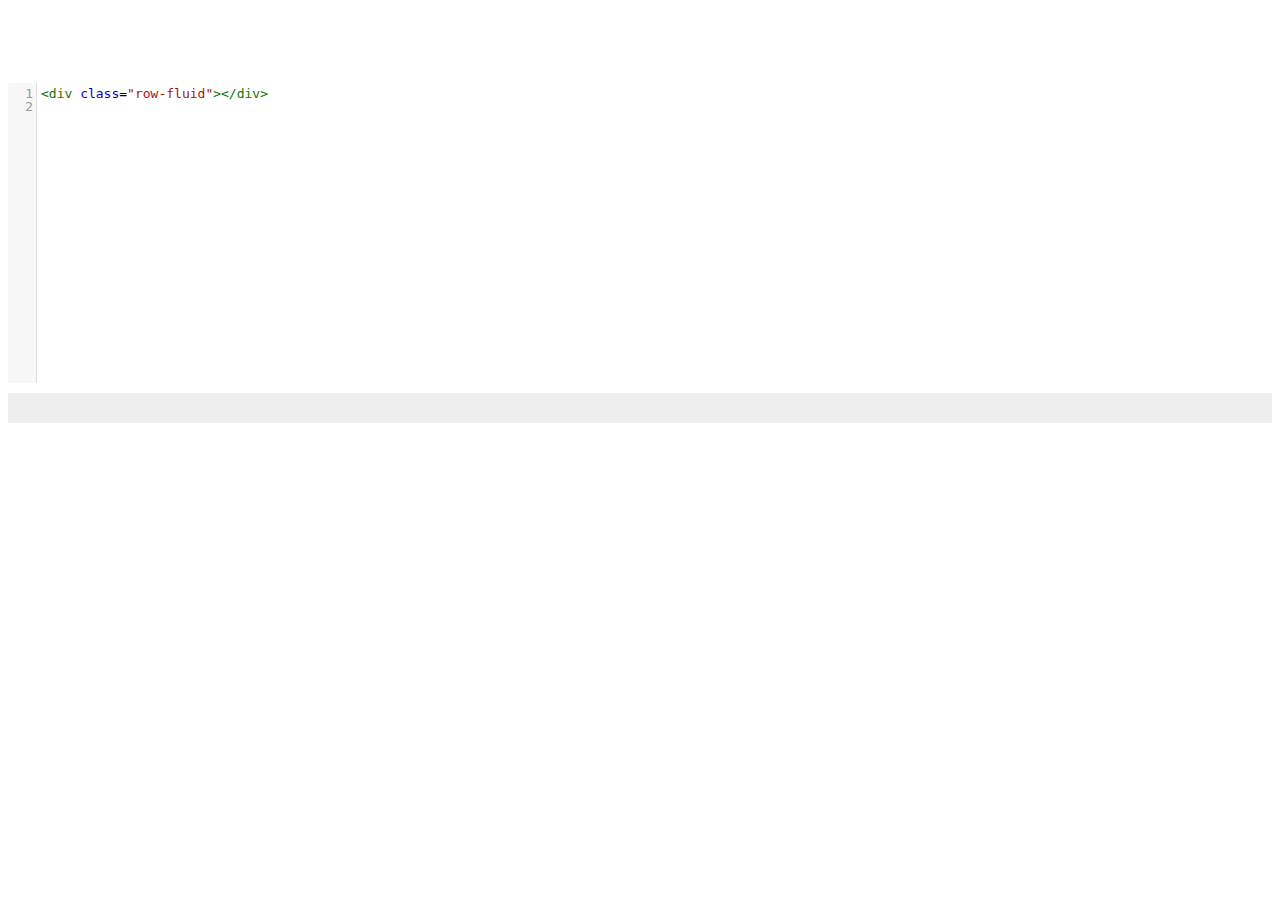
==== index2.html @ ccfaaf97 "nochange" ====
<!DOCTYPE html>
<html lang="en">
<head>
    <title>Learning Twitter Bootstrap</title>
    <link href="css/bootstrap.min.css" rel="stylesheet">
    <link rel="stylesheet" type="text/css" href="index.css">
    <link rel="stylesheet" href="css/font-awesome.css">
    <link rel="stylesheet" href="css/codemirror.css">
</head>
<body>
    <div id="rowoptions" class="optionbox">
         <div class="row">
                <div class="span12 offset1">
                    <div class="btn-toolbar">
                        <div class="btn-group">
                            <button class="btn addcol" data-length="1"><i class="icon-plus "></i>Add Column</button>
                            <button class="btn addcol" data-length="2"><i class="icon-plus "></i>span2</button>
                            <button class="btn addcol" data-length="4"><i class="icon-plus "></i>span4</button>
                            <button class="btn addcol" data-length="6"><i class="icon-plus "></i>span6</button>
                        </div>
                        <div class="btn-group">
                            <button class="btn" id="addrowabove"><i class="icon-plus "></i>Row <i class="icon-caret-up"></i></button>
                            <button class="btn" id="addrowbelow"><i class="icon-plus "></i>Row <i class="icon-caret-down"></i></button>
                            <button class="btn" id="deleterow"><i class="icon-remove icon-large"></i>Row</button>
                            <button class="btn closebox"><i class="icon-off"></i>Close</button>
                        </div>
                    </div>
                </div>
            </div>
    </div>
      <div id="coloptions" class="optionbox">
        <div class="row">
            <div class="span7">
                 <div class="btn-group">
                    <button class="btn" id="increasewidth"><i class="icon-chevron-up"></i> Width</button>
                    <button class="btn" id="decreasewidth"><i class="icon-chevron-down"></i> Width</button>
                    <button class="btn" id="increaseoffset"><i class="icon-chevron-right"></i>Offset</button>
                    <button class="btn" id="decreaseoffset"><i class="icon-chevron-left"></i>Offset</button>
                    <button class="btn" id="addcomponent"><i class="icon-asterisk">component</i></button>
                    <button class="btn" id="addanothercol"><i class="icon-plus"></i>Col<i class="icon-arrow-right"></i></button>
                    <button class="btn" id="addsubrow"><i class="icon-plus"></i>Subrow</button>
                    <button class="btn" id="deletecol"><i class="icon-remove"></i>Col</button>
                    <button class="btn closebox"><i class="icon-off"></i>Close</button>
                </div>
            </div>
        </div>
    </div>
    <div id="componentoptions" class="optionbox">
        <div class="row">
            <div class="span5">
                <div class="btn-group">
                    <button class="btn" data-id="dropdown">DropDown</button>
                    <button class="btn" data-id="typography">Typography</button>
                    <button class="btn" data-id="navbar">Navbar</button>
                    <button class="btn" data-id="buttongroup">buttongroup</button>
                </div>
            </div>
        </div>
    </div>
    <div class="row" id="uppermargin"></div>
        <div class="container-fluid">
        <div class="row-fluid">
            <div class="span4" id="side-column">

                    <!--EDITING OF THE CODE-->
                        <form><textarea name="completeeditor" id="completeeditor">
<div class="row-fluid"></div>
</textarea></form>
            </div>
            <!--LIVE VIEW OF THE CODE-->
            <div class="span6" id="main-container">
                <div class="row-fluid">
                    <div class="span2"></div>
                </div>
            </div>
        </div>
    </div>
    <script type="text/javascript" src="js/jquery.min.js"></script>
<script defer type="text/javascript" src="js/bootstrap.min.js"></script>
<script defer type="text/javascript" src="js/codemirror.js"></script>
<script defer type="text/javascript" src="js/xml.js"></script>
<script defer type="text/javascript" src="js/emmet.min.js"></script>
<script defer type="text/javascript" src="functions.js"></script>
<script defer type="text/javascript" src="livesync.js"></script>
<script defer type="text/javascript" src="js/beautify-html.js"></script>
<!--USED FOR HTML-MIXED-->
<!--<script type="text/javascript" src="js/css.js"></script>
<script type="text/javascript" src="js/javascript.js"></script>
<script type="text/javascript" src="js/htmlmixed.js"></script>-->
<script defer>
    var stringData = {
    "rowhtml":'\n<div class="row-fluid">\n</div>\n',
    "colhtml1":'\n<div class="span1">\n</div>\n',
    "colhtml2":'\n<div class="span2">\n</div>\n',
    "colhtml4":'\n<div class="span4">\n</div>\n',
    "colhtml6":'\n<div class="span6">\n</div>\n',
    "subrowhtml":'\n<div class="row-fluid">\n</div>\n',
    "dropdown":'\n<div class="dropdown">\n<a class="dropdown-toggle" data-toggle="dropdown" href="#">Dropdown trigger</a>\n\t<ul class="dropdown-menu" role="menu" aria-labelledby="dropdownMenu">\n\t\t<li><a tabindex="-1" href="#">Action</a></li>\n\t\t<li><a tabindex="-1" href="#">Another action</a></li>\n\t\t<li><a tabindex="-1" href="#">Something else here</a></li>\n\t\t<li class="divider"></li>\n\t\t<li><a tabindex="-1" href="#">Separated link</a></li>\n\t</ul>\n</div>\n',
    "typography":'\n<div class="hero-unit">\n\t<h1>Heading</h1>\n\t<p>Tagline</p>\n\t<p>\n\t\t<a class="btn btn-primary btn-large">\n\t\tLearn more\n\t\t</a>\n\t</p>\n</div>\n',
    "navbar":'\n<div class="navbar">\n<div class="navbar-inner">\n<a class="brand" href="#">Title</a>\n<ul class="nav">\n<li class="active">\t\t<a href="#">Home</a></li>\n<li><a href="#">Link</a></li>\n<li><a href="#">Link</a></li>\n</ul>\n</div>\n</div>\n',
    "buttongroup":'\n<div class="btn-group">\n\t<button class="btn">1</button>\n\t<button class="btn">2</button>\n\t<button class="btn">3</button>\n</div>\n',
    "tabs":'\n<ul class="nav nav-tabs">\n\t<li class="active">\n\t\t<a href="#">Home</a>\n\t</li>\n\t<li><a href="#">...</a></li>\n\t<li><a href="#">...</a></li>\n</ul>\n',
    "navlist":'\n<ul class="nav nav-list">\n<li class="nav-header">List header</li>\n<li class="active"><a href="#">Home</a></li>\n<li><a href="#">Library</a></li>\n...\n</ul>\n',
    "tabbablenav":'\n<div class="tabbable">\n<ul class="nav nav-tabs">\n<li class="active"><a href="#tab1" data-toggle="tab">Section 1</a></li>\n<li><a href="#tab2" data-toggle="tab">Section 2</a></li>\n</ul>\n<div class="tab-content">\n<div class="tab-pane active" id="tab1">\n<p>I am in Section 1.</p>\n</div>\n<div class="tab-pane" id="tab2">\n<p>Howdy, I am in Section 2.</p>\n</div>\n</div>\n</div>',
    "form":'<form class="navbar-form pull-left">\n<input type="text" class="span2">\n<button type="submit" class="btn">Submit</button>\n</form>'
}
var inSelectionObject = {};
</script>
<script>
$(document).ready(function  () {

    var $container = $('#main-container');

    $container.on('click','[class*="span"]',function  (e) {
        //e.stopPropagation();
        var theCol = $('[class*="span"]')[$('[class*="span"]').index(this)];

        inSelectionObject.col = $(theCol);
        inControlBox($(theCol),'col');

    });
    /**CLICKING ON ROW*/
    $container.on('click','.row-fluid',function  (e) {
        if ($(e.target).hasClass('row-fluid')) {//necessary for click position

           inControlBox($(this),'row');
        };
        inSelectionObject.row = $(this);

    });

    $('#addrowabove').on('click',function  () {
            var $row = $(this);
            $(stringData.rowhtml).insertBefore(inSelectionObject.row);
            inControlBox(inSelectionObject.row.prev('.row-fluid'),'row');

        });
        $('#addrowbelow').on('click',function  () {
            var $row = $(this);
            $(stringData.rowhtml).insertAfter(inSelectionObject.row);
            inControlBox(inSelectionObject.row.next('.row-fluid'),'row');

        });
        $('#deleterow').on('click',function  () {
            inSelectionObject.row.remove();
            removeControlBox();
            /*
            * If-Else Loops to check which row is in ControlBox

            if (inSelectionObject.row.next('.row-fluid').length!==0) {//If there is a row below
                inControlBox(inSelectionObject.row.next('.row-fluid'),'row');
            } else{
                if (inSelectionObject.row.prev('.row').length!==0) {//If there is a row above
                    inControlBox(inSelectionObject.row.prev('.row-fluid'),'row');
                } else{
                    //alert('You will have no rows Left');
                };
            };*/
            console.log('Delete Row Clicked');
        });
    $('.addcol').on('click',function  () {
            /*
            * Write function to check whether overflowing
            */
            var colLength = parseInt($(this).attr('data-length'));
            var colhtml = stringData["colhtml"+colLength];
            inSelectionObject.row.append(colhtml);
        });
        $('#increasewidth').on('click',function  () {
            changeWidthThroughClass(inSelectionObject.col,'span',true);
        });
        $('#decreasewidth').on('click',function  () {

            changeWidthThroughClass(inSelectionObject.col,'span',false);
        });
         $('#addanothercol').on('click',function  () {

            $(stringData.colhtml1).insertAfter(inSelectionObject.col);
        });
        $('#deletecol').on('click',function  () {
            inSelectionObject.col.remove();
            removeControlBox();
        });
        $('#increaseoffset').on('click',function  () {
            changeWidthThroughClass(inSelectionObject.col,'offset',true);
        });
        $('#decreaseoffset').on('click',function  () {
            changeWidthThroughClass(inSelectionObject.col,'offset',false);
        });
        $('#addcomponent').click(function(){
            $('.optionbox').hide();
            $('#componentoptions').show();
        });
        $('#componentoptions').on('click','.btn',function  () {

            var html = stringData[$(this).attr('data-id')];
            inSelectionObject.col.append(html);
            $('#componentoptions').hide();
            inControlBox(inSelectionObject.col,'col');
        });
});
</script>
</html>
---- index.css ----
::-webkit-scrollbar-corner{background:transparent;display:none}
::-webkit-scrollbar{width:8px;height:8px}
::-webkit-scrollbar-track{background:#dbdbdb;border-radius:30px}
::-webkit-scrollbar-thumb{border-radius:30px;background:#ababab;-webkit-box-shadow:none}
body{overflow-x:hidden;
    /*background: url(builder/tiny_grid.png) repeat white;*/
}
#uppermargin{
    background-color: transparent;
    min-height: 75px;
}
#main-container{
    background-color: white;
}
.optionbox{
    display: none;
    z-index: 9999;
    position: fixed;
    top: 0;
    left: 0;
    overflow: hidden;

    width: 80%;

}
#componentbox{
    width: 100%;
    height: 100%;
    background: rgba(0,0,0,0.7);
}
#componentbox>.container-fluid{
    margin-top: 8%;
    margin-left: 15%;
    background: white;
}
#componentbox .row-fluid{
    background-color: white;
    margin-top: 9%;
}
#rowoptions>.row{
    background-color: darkgrey;
}
#main-container>.row-fluid{
    margin-bottom: 20px;
    min-height: 30px;
    margin-top: 10px;
    background-color: #EEE;

}
#main-container [class*="span"]{
    background-color: #CECECE;
    cursor: pointer;
}
#main-container [class*="span"]:hover{
    background-color: #AAA;
}
.row-fluid.inselection{
    -webkit-box-shadow: 0px 0px 7px 6px lightBlue;
    -moz-box-shadow: 0px 0px 7px 6px lightBlue;
}
.row-fluid .inselection{
    background-color: #5F5F5F;
     -webkit-box-shadow: 0px 0px 7px 6px lightBlue;
     -moz-box-shadow: 0px 0px 7px 6px lightBlue;
}
.row-fluid [class*="span"]:first-child {
margin-left: 0;
}
---- css/codemirror.css ----
/* BASICS */

.CodeMirror {
  /* Set height, width, borders, and global font properties here */
  font-family: monospace;
  height: 300px;
}
.CodeMirror-scroll {
  /* Set scrolling behaviour here */
  overflow: auto;
}

/* PADDING */

.CodeMirror-lines {
  padding: 4px 0; /* Vertical padding around content */
}
.CodeMirror pre {
  padding: 0 4px; /* Horizontal padding of content */
}

.CodeMirror-scrollbar-filler {
  background-color: white; /* The little square between H and V scrollbars */
}

/* GUTTER */

.CodeMirror-gutters {
  border-right: 1px solid #ddd;
  background-color: #f7f7f7;
}
.CodeMirror-linenumbers {}
.CodeMirror-linenumber {
  padding: 0 3px 0 5px;
  min-width: 20px;
  text-align: right;
  color: #999;
}

/* CURSOR */

.CodeMirror pre.CodeMirror-cursor {
  border-left: 1px solid black;
}
/* Shown when moving in bi-directional text */
.CodeMirror pre.CodeMirror-secondarycursor {
  border-left: 1px solid silver;
}
.cm-keymap-fat-cursor pre.CodeMirror-cursor {
  width: auto;
  border: 0;
  background: transparent;
  background: rgba(0, 200, 0, .4);
  filter: progid:DXImageTransform.Microsoft.gradient(startColorstr=#6600c800, endColorstr=#4c00c800);
}
/* Kludge to turn off filter in ie9+, which also accepts rgba */
.cm-keymap-fat-cursor pre.CodeMirror-cursor:not(#nonsense_id) {
  filter: progid:DXImageTransform.Microsoft.gradient(enabled=false);
}
/* Can style cursor different in overwrite (non-insert) mode */
.CodeMirror pre.CodeMirror-cursor.CodeMirror-overwrite {}

/* DEFAULT THEME */

.cm-s-default .cm-keyword {color: #708;}
.cm-s-default .cm-atom {color: #219;}
.cm-s-default .cm-number {color: #164;}
.cm-s-default .cm-def {color: #00f;}
.cm-s-default .cm-variable {color: black;}
.cm-s-default .cm-variable-2 {color: #05a;}
.cm-s-default .cm-variable-3 {color: #085;}
.cm-s-default .cm-property {color: black;}
.cm-s-default .cm-operator {color: black;}
.cm-s-default .cm-comment {color: #a50;}
.cm-s-default .cm-string {color: #a11;}
.cm-s-default .cm-string-2 {color: #f50;}
.cm-s-default .cm-meta {color: #555;}
.cm-s-default .cm-error {color: #f00;}
.cm-s-default .cm-qualifier {color: #555;}
.cm-s-default .cm-builtin {color: #30a;}
.cm-s-default .cm-bracket {color: #997;}
.cm-s-default .cm-tag {color: #170;}
.cm-s-default .cm-attribute {color: #00c;}
.cm-s-default .cm-header {color: blue;}
.cm-s-default .cm-quote {color: #090;}
.cm-s-default .cm-hr {color: #999;}
.cm-s-default .cm-link {color: #00c;}

.cm-negative {color: #d44;}
.cm-positive {color: #292;}
.cm-header, .cm-strong {font-weight: bold;}
.cm-em {font-style: italic;}
.cm-emstrong {font-style: italic; font-weight: bold;}
.cm-link {text-decoration: underline;}

.cm-invalidchar {color: #f00;}

div.CodeMirror span.CodeMirror-matchingbracket {color: #0f0;}
div.CodeMirror span.CodeMirror-nonmatchingbracket {color: #f22;}

/* STOP */

/* The rest of this file contains styles related to the mechanics of
   the editor. You probably shouldn't touch them. */

.CodeMirror {
  line-height: 1;
  position: relative;
  overflow: hidden;
}

.CodeMirror-scroll {
  /* 30px is the magic margin used to hide the element's real scrollbars */
  /* See overflow: hidden in .CodeMirror, and the paddings in .CodeMirror-sizer */
  margin-bottom: -30px; margin-right: -30px;
  padding-bottom: 30px; padding-right: 30px;
  height: 100%;
  outline: none; /* Prevent dragging from highlighting the element */
  position: relative;
}
.CodeMirror-sizer {
  position: relative;
}

/* The fake, visible scrollbars. Used to force redraw during scrolling
   before actuall scrolling happens, thus preventing shaking and
   flickering artifacts. */
.CodeMirror-vscrollbar, .CodeMirror-hscrollbar, .CodeMirror-scrollbar-filler {
  position: absolute;
  z-index: 6;
  display: none;
}
.CodeMirror-vscrollbar {
  right: 0; top: 0;
  overflow-x: hidden;
  overflow-y: scroll;
}
.CodeMirror-hscrollbar {
  bottom: 0; left: 0;
  overflow-y: hidden;
  overflow-x: scroll;
}
.CodeMirror-scrollbar-filler {
  right: 0; bottom: 0;
  z-index: 6;
}

.CodeMirror-gutters {
  position: absolute; left: 0; top: 0;
  height: 100%;
  z-index: 3;
}
.CodeMirror-gutter {
  height: 100%;
  display: inline-block;
  /* Hack to make IE7 behave */
  *zoom:1;
  *display:inline;
}
.CodeMirror-gutter-elt {
  position: absolute;
  cursor: default;
  z-index: 4;
}

.CodeMirror-lines {
  cursor: text;
}
.CodeMirror pre {
  /* Reset some styles that the rest of the page might have set */
  -moz-border-radius: 0; -webkit-border-radius: 0; -o-border-radius: 0; border-radius: 0;
  border-width: 0;
  background: transparent;
  font-family: inherit;
  font-size: inherit;
  margin: 0;
  white-space: pre;
  word-wrap: normal;
  line-height: inherit;
  color: inherit;
  z-index: 2;
  position: relative;
  overflow: visible;
}
.CodeMirror-wrap pre {
  word-wrap: break-word;
  white-space: pre-wrap;
  word-break: normal;
}
.CodeMirror-linebackground {
  position: absolute;
  left: 0; right: 0; top: 0; bottom: 0;
  z-index: 0;
}

.CodeMirror-linewidget {
  position: relative;
  z-index: 2;
}

.CodeMirror-wrap .CodeMirror-scroll {
  overflow-x: hidden;
}

.CodeMirror-measure {
  position: absolute;
  width: 100%; height: 0px;
  overflow: hidden;
  visibility: hidden;
}
.CodeMirror-measure pre { position: static; }

.CodeMirror pre.CodeMirror-cursor {
  position: absolute;
  visibility: hidden;
  border-right: none;
  width: 0;
}
.CodeMirror-focused pre.CodeMirror-cursor {
  visibility: visible;
}

.CodeMirror-selected { background: #d9d9d9; }
.CodeMirror-focused .CodeMirror-selected { background: #d7d4f0; }

.CodeMirror-searching {
  background: #ffa;
  background: rgba(255, 255, 0, .4);
}

/* IE7 hack to prevent it from returning funny offsetTops on the spans */
.CodeMirror span { *vertical-align: text-bottom; }

@media print {
  /* Hide the cursor when printing */
  .CodeMirror pre.CodeMirror-cursor {
    visibility: hidden;
  }
}
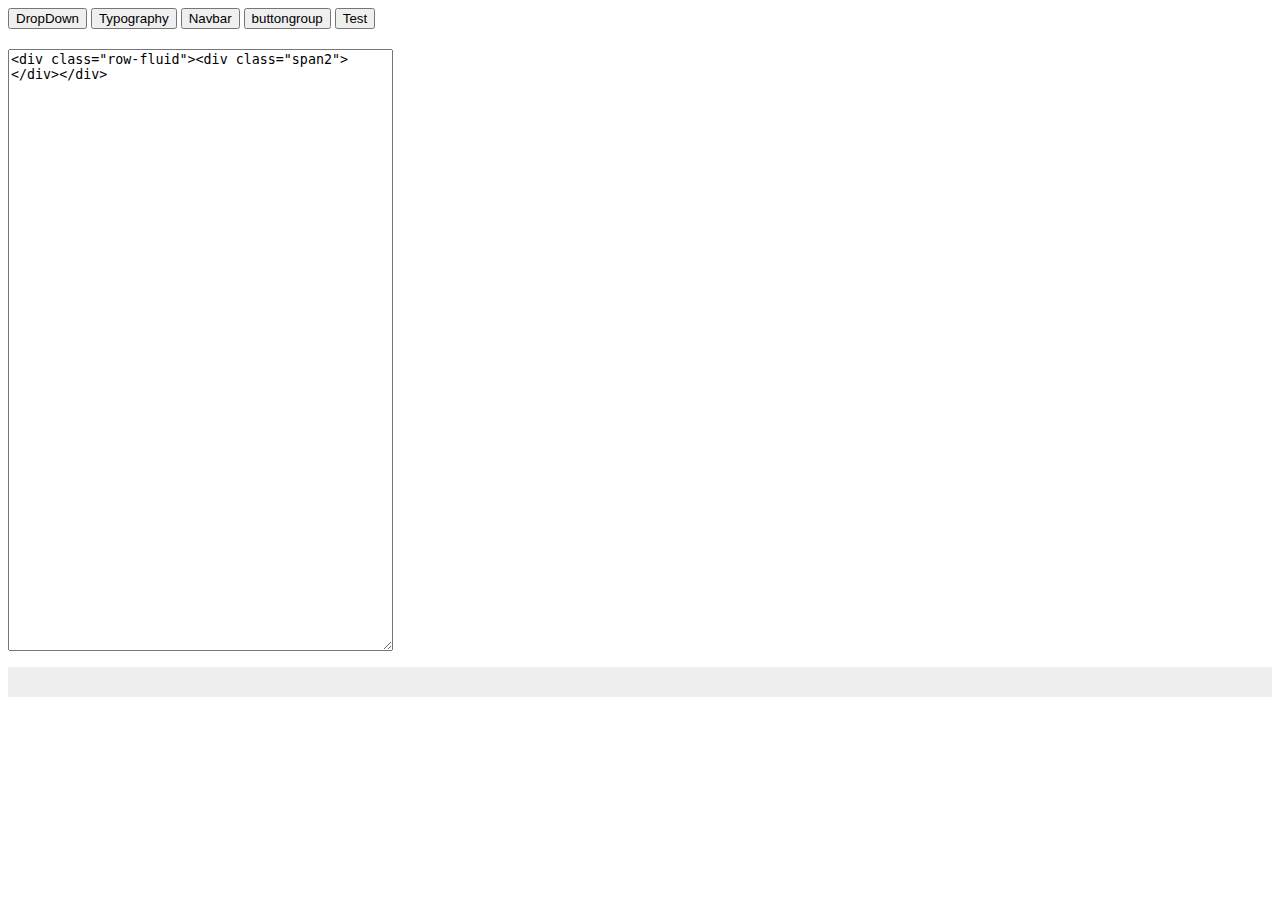
==== commit 6e64d2ee: "highlight preview completed" ====
--- a/index2.html
+++ b/index2.html
@@ -6,88 +6,56 @@
     <link rel="stylesheet" type="text/css" href="index.css">
     <link rel="stylesheet" href="css/font-awesome.css">
     <link rel="stylesheet" href="css/codemirror.css">
+    <link rel="stylesheet" href="css/jquery.contextMenu.css">
 </head>
 <body>
-    <div id="rowoptions" class="optionbox">
-         <div class="row">
-                <div class="span12 offset1">
-                    <div class="btn-toolbar">
-                        <div class="btn-group">
-                            <button class="btn addcol" data-length="1"><i class="icon-plus "></i>Add Column</button>
-                            <button class="btn addcol" data-length="2"><i class="icon-plus "></i>span2</button>
-                            <button class="btn addcol" data-length="4"><i class="icon-plus "></i>span4</button>
-                            <button class="btn addcol" data-length="6"><i class="icon-plus "></i>span6</button>
-                        </div>
-                        <div class="btn-group">
-                            <button class="btn" id="addrowabove"><i class="icon-plus "></i>Row <i class="icon-caret-up"></i></button>
-                            <button class="btn" id="addrowbelow"><i class="icon-plus "></i>Row <i class="icon-caret-down"></i></button>
-                            <button class="btn" id="deleterow"><i class="icon-remove icon-large"></i>Row</button>
-                            <button class="btn closebox"><i class="icon-off"></i>Close</button>
-                        </div>
-                    </div>
-                </div>
-            </div>
-    </div>
-      <div id="coloptions" class="optionbox">
-        <div class="row">
-            <div class="span7">
-                 <div class="btn-group">
-                    <button class="btn" id="increasewidth"><i class="icon-chevron-up"></i> Width</button>
-                    <button class="btn" id="decreasewidth"><i class="icon-chevron-down"></i> Width</button>
-                    <button class="btn" id="increaseoffset"><i class="icon-chevron-right"></i>Offset</button>
-                    <button class="btn" id="decreaseoffset"><i class="icon-chevron-left"></i>Offset</button>
-                    <button class="btn" id="addcomponent"><i class="icon-asterisk">component</i></button>
-                    <button class="btn" id="addanothercol"><i class="icon-plus"></i>Col<i class="icon-arrow-right"></i></button>
-                    <button class="btn" id="addsubrow"><i class="icon-plus"></i>Subrow</button>
-                    <button class="btn" id="deletecol"><i class="icon-remove"></i>Col</button>
-                    <button class="btn closebox"><i class="icon-off"></i>Close</button>
-                </div>
-            </div>
-        </div>
-    </div>
-    <div id="componentoptions" class="optionbox">
+    <div id="componentoptions">
         <div class="row">
             <div class="span5">
-                <div class="btn-group">
+                <div class="btn-group ">
                     <button class="btn" data-id="dropdown">DropDown</button>
                     <button class="btn" data-id="typography">Typography</button>
                     <button class="btn" data-id="navbar">Navbar</button>
                     <button class="btn" data-id="buttongroup">buttongroup</button>
+                    <button  class="btn" id="test">Test</button>
                 </div>
             </div>
         </div>
     </div>
     <div class="row" id="uppermargin"></div>
         <div class="container-fluid">
-        <div class="row-fluid">
-            <div class="span4" id="side-column">
+        <div class="row">
+            <div class="span7" id="side-column">
 
                     <!--EDITING OF THE CODE-->
-                        <form><textarea name="completeeditor" id="completeeditor">
-<div class="row-fluid"></div>
+                        <form style="height:100%"><textarea name="completeeditor" id="completeeditor">
+<div class="row-fluid"><div class="span2"></div></div>
 </textarea></form>
             </div>
             <!--LIVE VIEW OF THE CODE-->
-            <div class="span6" id="main-container">
+            <div class="span9" id="main-container">
                 <div class="row-fluid">
                     <div class="span2"></div>
                 </div>
             </div>
         </div>
     </div>
-    <script type="text/javascript" src="js/jquery.min.js"></script>
-<script defer type="text/javascript" src="js/bootstrap.min.js"></script>
-<script defer type="text/javascript" src="js/codemirror.js"></script>
-<script defer type="text/javascript" src="js/xml.js"></script>
-<script defer type="text/javascript" src="js/emmet.min.js"></script>
-<script defer type="text/javascript" src="functions.js"></script>
-<script defer type="text/javascript" src="livesync.js"></script>
-<script defer type="text/javascript" src="js/beautify-html.js"></script>
+<script type="text/javascript" src="js/beautify-html.js"></script>
+<script type="text/javascript" src="js/jquery-1.8.2.min.js"></script>
+<script type="text/javascript" src="js/bootstrap.min.js"></script>
+<script type="text/javascript" src="js/codemirror.js"></script>
+<script type="text/javascript" src="js/xml.js"></script>
+<script type="text/javascript" src="js/emmet.min.js"></script>
+<script type="text/javascript" src="js/foldcode.js"></script>
+<script type="text/javascript" src="functions.js"></script>
+<script type="text/javascript" src="livesync.js"></script>
+<script type="text/javascript" src="js/jquery.ui.position.js"></script>
+<script type="text/javascript" src="js/jquery.contextMenu.js"></script>
 <!--USED FOR HTML-MIXED-->
 <!--<script type="text/javascript" src="js/css.js"></script>
 <script type="text/javascript" src="js/javascript.js"></script>
 <script type="text/javascript" src="js/htmlmixed.js"></script>-->
-<script defer>
+<script>
     var stringData = {
     "rowhtml":'\n<div class="row-fluid">\n</div>\n',
     "colhtml1":'\n<div class="span1">\n</div>\n',
@@ -107,97 +75,123 @@
 var inSelectionObject = {};
 </script>
 <script>
+
 $(document).ready(function  () {
-
-    var $container = $('#main-container');
-
-    $container.on('click','[class*="span"]',function  (e) {
-        //e.stopPropagation();
-        var theCol = $('[class*="span"]')[$('[class*="span"]').index(this)];
-
-        inSelectionObject.col = $(theCol);
-        inControlBox($(theCol),'col');
+    //Select Row
+    $.contextMenu({
+        selector: '#main-container .row-fluid',
+        trigger : 'left',
+        build: function($trigger, e) {
+            $trigger.addClass('inselection');
+            // this callback is executed every time the menu is to be shown
+            // its results are destroyed every time the menu is hidden
+            // e is the original contextmenu event, containing e.pageX and e.pageY (amongst other data)
+            return {
+                callback: function(key, options) {
+                    inSelectionObject.row = options.$trigger;
+                    //console.log.apply(console,inSelectionObject.row);
+                    switch(key)
+                    {
+                    case "addrow":
+                      addrow();
+                      break;
+                    case "addcol":
+                      addcol();
+                      break;
+                    default:
+                      console.log("not selected");
+                    }
+                    $trigger.removeClass('context-menu-active');
+                    $('.inselection').removeClass('inselection');
+                    updateCode();
+                },
+                items: {
+                    "addrow": {name: "Add Row"},
+                    "sep1": "---------",
+                    "addcol": {name: "Add Col"}
+                }
+            };
+        }
+    });
+    $.contextMenu({
+        selector: '#main-container [class*="span"]',
+        trigger : 'left',
+        build: function($trigger, e) {
+            $trigger.addClass('inselection');
+            return {
+                callback: function(key, options) {
+                    inSelectionObject.col = options.$trigger;
+                    //console.log.apply(console,inSelectionObject.col);
+                    switch(key)
+                    {
+                        case ">":
+                          increasewidth();break;
+                        case "<":
+                          decreasewidth();break;
+                        case "->":
+                          increaseoffset();break;
+                        case "<-":
+                          decreaseoffset();break;
+                        default:
+                          $trigger.append(stringData[key]);
+                    }
+                    $trigger.removeClass('context-menu-active');
+                    $trigger.removeClass('inselection');
+                    updateCode();
+                },
+                items: {
+                    ">": {name: "increase width"},
+                    "sep1": "---------",
+                    "<": {name: "decrease width"},
+                    "sep2": "---------",
+                    "->": {name: "increase offset"},
+                    "sep3": "---------",
+                    "<-": {name: "decrease offset"},
+                    "dropdown":{name:"Dropdown"},
+                    "typography":{name:"Typography"},
+                    "navbar":{name:"navigation Bar"}
+                }
+            };
+        }
+    });
+    function addrow () {
+         $(stringData.rowhtml).insertBefore(inSelectionObject.row);
+    }
+    function addcol () {
+        inSelectionObject.row.append(stringData["colhtml1"]);
+    }
+    function increasewidth () {
+        changeWidthThroughClass(inSelectionObject.col,'span',true);
+    }
+    function decreasewidth () {
+        changeWidthThroughClass(inSelectionObject.col,'span',false);
+    }
+    function increaseoffset () {
+        changeWidthThroughClass(inSelectionObject.col,'offset',true);
+    }
+    function decreaseoffset () {
+        changeWidthThroughClass(inSelectionObject.col,'offset',false);
+    }
+    $('#componentoptions').on("click",".btn",function  () {
+        var insertAt;
+        var cursor = editor.getCursor();
+        var prevLine = editor.getLine(cursor.line);
+        var start = prevLine.substring(0,cursor.ch);
+        console.log(start);
+        var found = start.match(/span./);//If the div tag has a class of span
+        console.log(found[0]);
+        if (found!==null) {
+            var l=start.indexOf('">')+2;
+            start = prevLine.substring(0,l);
+            var html = stringData[$(this).attr('data-id')];
+            var end = prevLine.substring(l,prevLine.length);
+            console.log(html);
+            html = style_html(start+html+end,{'indent_size': 1});
+            console.log(html);
+            editor.setLine(cursor.line, start+html+end);
+        };
 
     });
-    /**CLICKING ON ROW*/
-    $container.on('click','.row-fluid',function  (e) {
-        if ($(e.target).hasClass('row-fluid')) {//necessary for click position
-
-           inControlBox($(this),'row');
-        };
-        inSelectionObject.row = $(this);
-
-    });
-
-    $('#addrowabove').on('click',function  () {
-            var $row = $(this);
-            $(stringData.rowhtml).insertBefore(inSelectionObject.row);
-            inControlBox(inSelectionObject.row.prev('.row-fluid'),'row');
-
-        });
-        $('#addrowbelow').on('click',function  () {
-            var $row = $(this);
-            $(stringData.rowhtml).insertAfter(inSelectionObject.row);
-            inControlBox(inSelectionObject.row.next('.row-fluid'),'row');
-
-        });
-        $('#deleterow').on('click',function  () {
-            inSelectionObject.row.remove();
-            removeControlBox();
-            /*
-            * If-Else Loops to check which row is in ControlBox
-
-            if (inSelectionObject.row.next('.row-fluid').length!==0) {//If there is a row below
-                inControlBox(inSelectionObject.row.next('.row-fluid'),'row');
-            } else{
-                if (inSelectionObject.row.prev('.row').length!==0) {//If there is a row above
-                    inControlBox(inSelectionObject.row.prev('.row-fluid'),'row');
-                } else{
-                    //alert('You will have no rows Left');
-                };
-            };*/
-            console.log('Delete Row Clicked');
-        });
-    $('.addcol').on('click',function  () {
-            /*
-            * Write function to check whether overflowing
-            */
-            var colLength = parseInt($(this).attr('data-length'));
-            var colhtml = stringData["colhtml"+colLength];
-            inSelectionObject.row.append(colhtml);
-        });
-        $('#increasewidth').on('click',function  () {
-            changeWidthThroughClass(inSelectionObject.col,'span',true);
-        });
-        $('#decreasewidth').on('click',function  () {
-
-            changeWidthThroughClass(inSelectionObject.col,'span',false);
-        });
-         $('#addanothercol').on('click',function  () {
-
-            $(stringData.colhtml1).insertAfter(inSelectionObject.col);
-        });
-        $('#deletecol').on('click',function  () {
-            inSelectionObject.col.remove();
-            removeControlBox();
-        });
-        $('#increaseoffset').on('click',function  () {
-            changeWidthThroughClass(inSelectionObject.col,'offset',true);
-        });
-        $('#decreaseoffset').on('click',function  () {
-            changeWidthThroughClass(inSelectionObject.col,'offset',false);
-        });
-        $('#addcomponent').click(function(){
-            $('.optionbox').hide();
-            $('#componentoptions').show();
-        });
-        $('#componentoptions').on('click','.btn',function  () {
-
-            var html = stringData[$(this).attr('data-id')];
-            inSelectionObject.col.append(html);
-            $('#componentoptions').hide();
-            inControlBox(inSelectionObject.col,'col');
-        });
 });
 </script>
 </html>--- a/index.css
+++ b/index.css
@@ -3,40 +3,32 @@
 ::-webkit-scrollbar-track{background:#dbdbdb;border-radius:30px}
 ::-webkit-scrollbar-thumb{border-radius:30px;background:#ababab;-webkit-box-shadow:none}
 body{overflow-x:hidden;
-    /*background: url(builder/tiny_grid.png) repeat white;*/
+    /*background: url(img/tiny_grid.png) repeat white;*/
+}
+/** Complete Code Editor**/
+#editorfull{
+    height: 98%;
+    width: 35%;
+    background-color: white;
+    margin-top: 2%;
+}
+#completeeditor{
+    height: 98%;
+width: 30%;
+}
+/**/
+#side-column{
+    height: 38em;
 }
 #uppermargin{
     background-color: transparent;
-    min-height: 75px;
+    min-height: 20px;
 }
 #main-container{
     background-color: white;
 }
-.optionbox{
-    display: none;
-    z-index: 9999;
-    position: fixed;
-    top: 0;
-    left: 0;
-    overflow: hidden;
 
-    width: 80%;
 
-}
-#componentbox{
-    width: 100%;
-    height: 100%;
-    background: rgba(0,0,0,0.7);
-}
-#componentbox>.container-fluid{
-    margin-top: 8%;
-    margin-left: 15%;
-    background: white;
-}
-#componentbox .row-fluid{
-    background-color: white;
-    margin-top: 9%;
-}
 #rowoptions>.row{
     background-color: darkgrey;
 }
@@ -65,4 +57,41 @@
 }
 .row-fluid [class*="span"]:first-child {
 margin-left: 0;
-}+}
+/** FOR CODEMIRROR */
+#codemirror{
+    margin-top: 3%;
+    padding: 1%;
+}
+#componentbox{
+    width: 100%;
+    height: 100%;
+    background: rgba(0,0,0,0.7);
+}
+.activeline {background: #e8f2ff !important;}
+#componentbox>.container-fluid{
+margin-top: 3%;
+background: rgba(0,0,0,0.2);
+height: 84%;
+}
+#componentbox .row-fluid{
+    background-color: white;
+    height: 65%;
+    margin-top: 6%;
+}
+#componentbox [class*="span"]{
+    padding: 1.1%;
+    height: 100%;
+border: 2px solid rgba(235, 235, 235, 0.9);
+}
+#preview{
+    height: 300px;
+    width: 330px;
+}
+/**  For Component's CSS *
+.dropdown-menu{
+display: block;
+position: static;
+margin-bottom: 5px;
+}
+*/